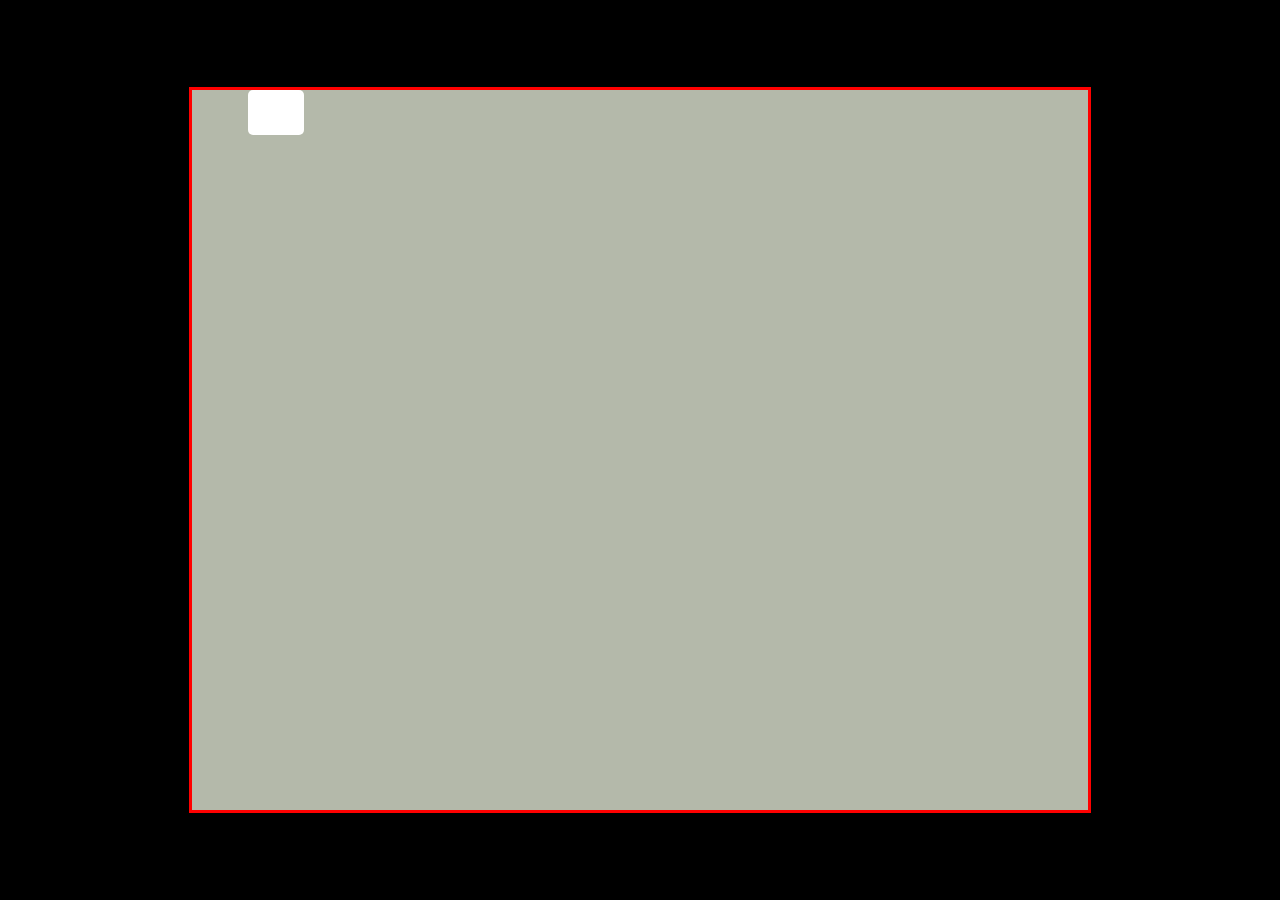
==== snakegame/index.html @ 3df6ab04 "new file" ====
<!DOCTYPE html>
<html lang="en">
<head>
    <meta charset="UTF-8">
    <meta name="viewport" content="width=device-width, initial-scale=1.0">
    <title>Snake Game</title>
    <link rel="stylesheet" href="style.css">
</head>
<body>
    <div id="wrapper">
        <div class="contain">

        </div>
    </div>
    <script src="index.js"></script>
</body>
</html>
---- snakegame/style.css ----
*{
    margin: 0;
    padding: 0;
}
#wrapper{
    display: flex;
    align-items: center;
    justify-content: center;
    width: 100vw;
    height: 100vh;
    background-color: black;
}
.contain{
    display: grid;
    grid-template-columns: repeat(16,1fr);
    grid-template-rows: repeat(16,1fr);
    width: 70vw;
    height: 80vh;
    border: 3px solid red;
    background-color: rgb(180, 185, 170);
}
.tail{
    background-color: #fff; 
    border-radius: 5px;
}
.food{
    background-color: yellow;
}
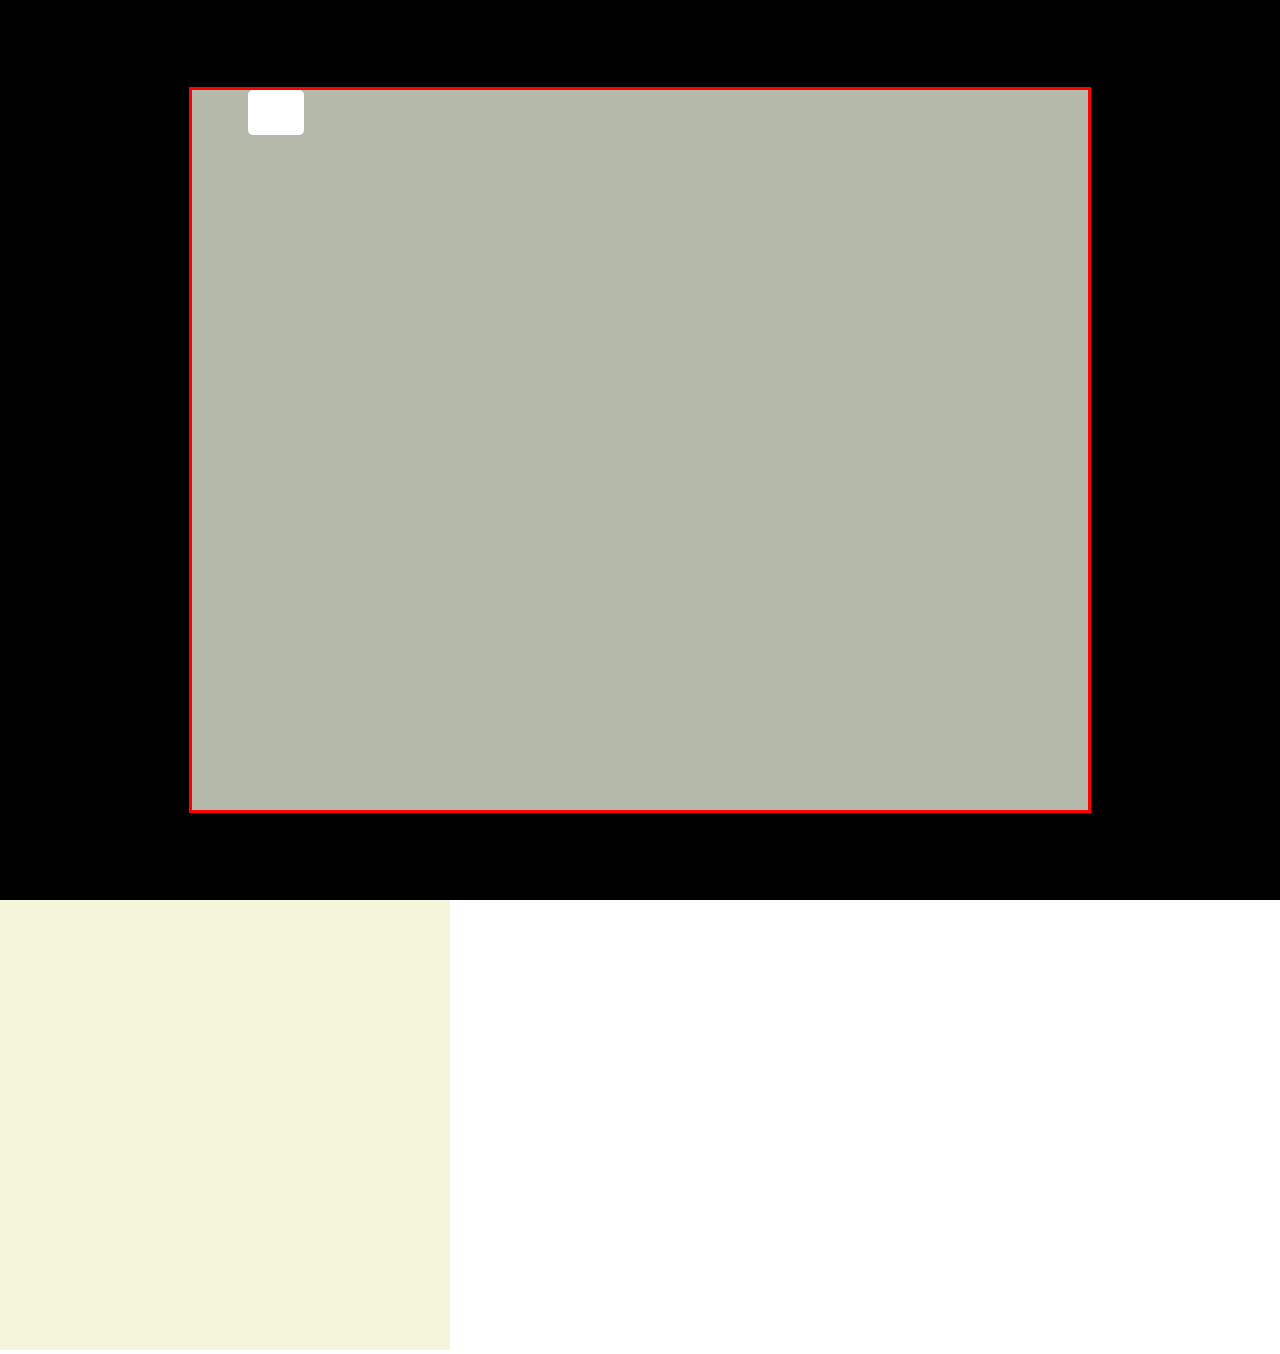
==== commit 8408f8ff: "new file added" ====
--- a/snakegame/index.html
+++ b/snakegame/index.html
@@ -12,6 +12,9 @@
 
         </div>
     </div>
+    <canvas>
+        harsh
+    </canvas>
     <script src="index.js"></script>
 </body>
 </html>--- a/snakegame/style.css
+++ b/snakegame/style.css
@@ -25,4 +25,9 @@
 }
 .food{
     background-color: yellow;
+}
+canvas{
+    background-color: beige;
+    height: 50vh;
+    width: 50vh;
 }